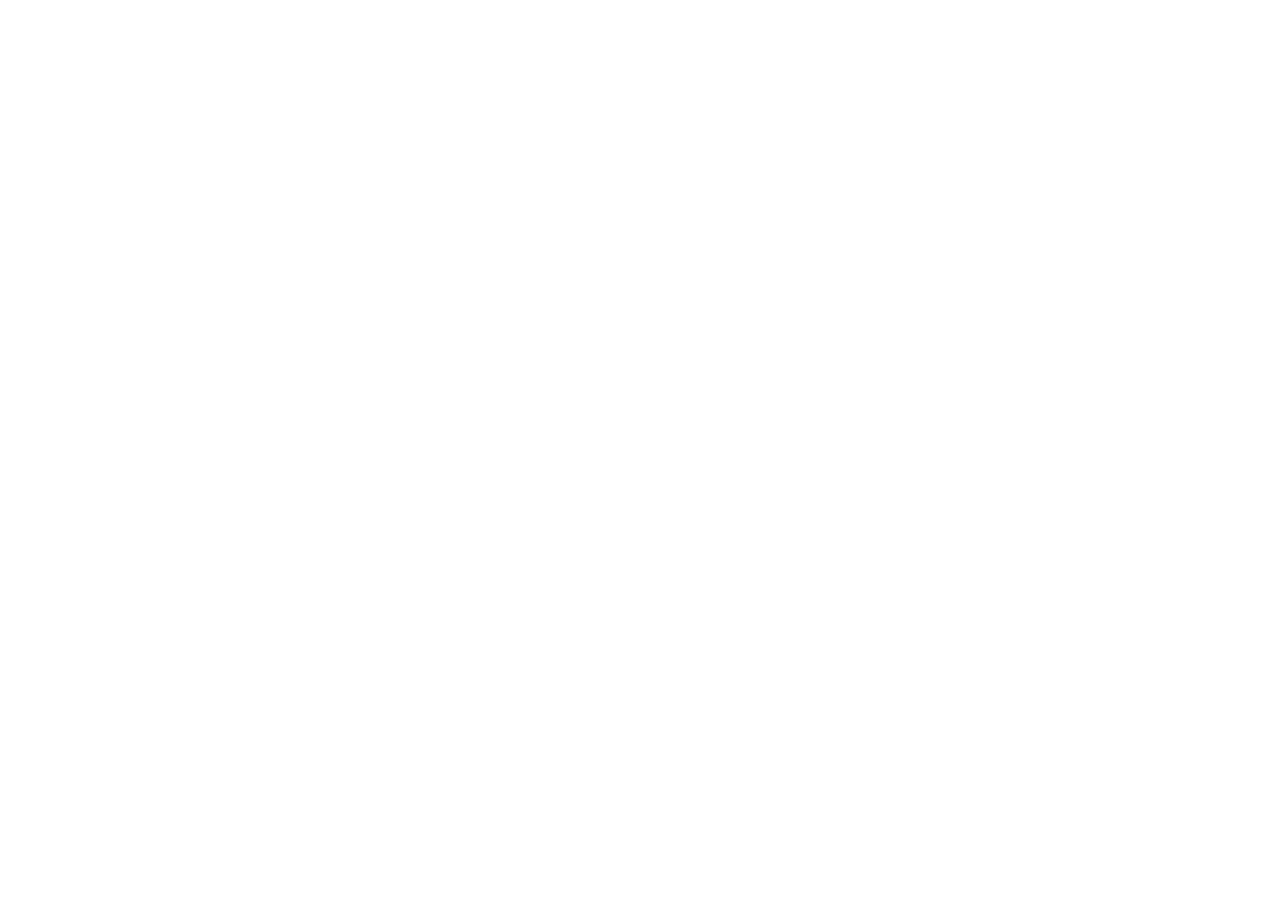
==== chapitre-13/index.html @ ac897639 "initial commit" ====
<!DOCTYPE html>
<html>
  <head>
    <meta charset="UTF-8">
    <meta name="viewport" content="width=device-width, initial-scale=1.0">
    <meta name="description" content="JavaScript, XML & Ajax">
    <title>JavaScript, XML & Ajax</title>
  </head>
  <body>
    <script src="./index.js"></script>
  </body>
</html>
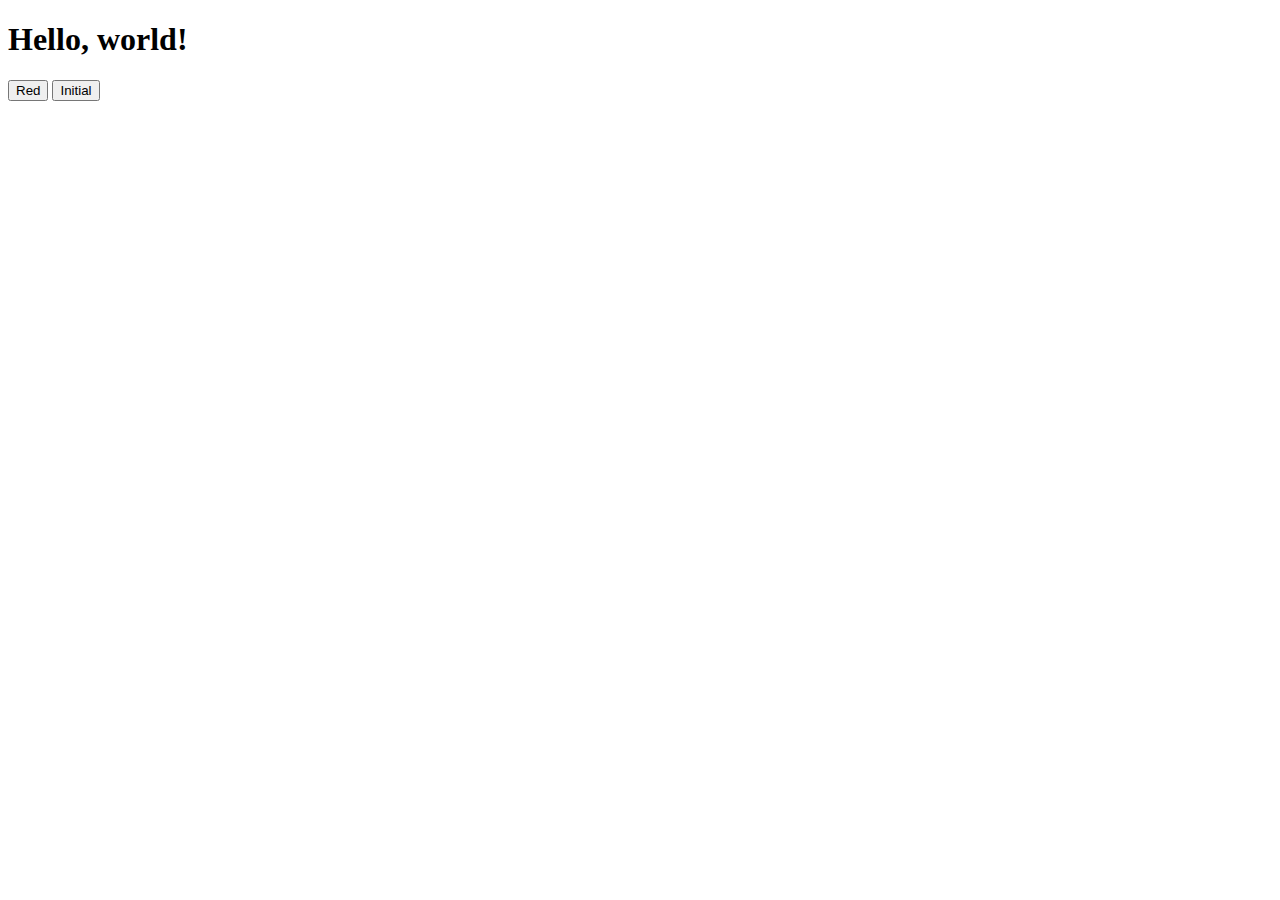
==== commit ecfbb4dc: "updated exercise" ====
--- a/chapitre-13/index.html
+++ b/chapitre-13/index.html
@@ -7,6 +7,9 @@
     <title>JavaScript, XML & Ajax</title>
   </head>
   <body>
+    <h1 id="title">Hello, world!</h1>
+    <button id="red-text-button">Red</button>
+    <button id="initial-text-button">Initial</button>
     <script src="./index.js"></script>
   </body>
 </html>
